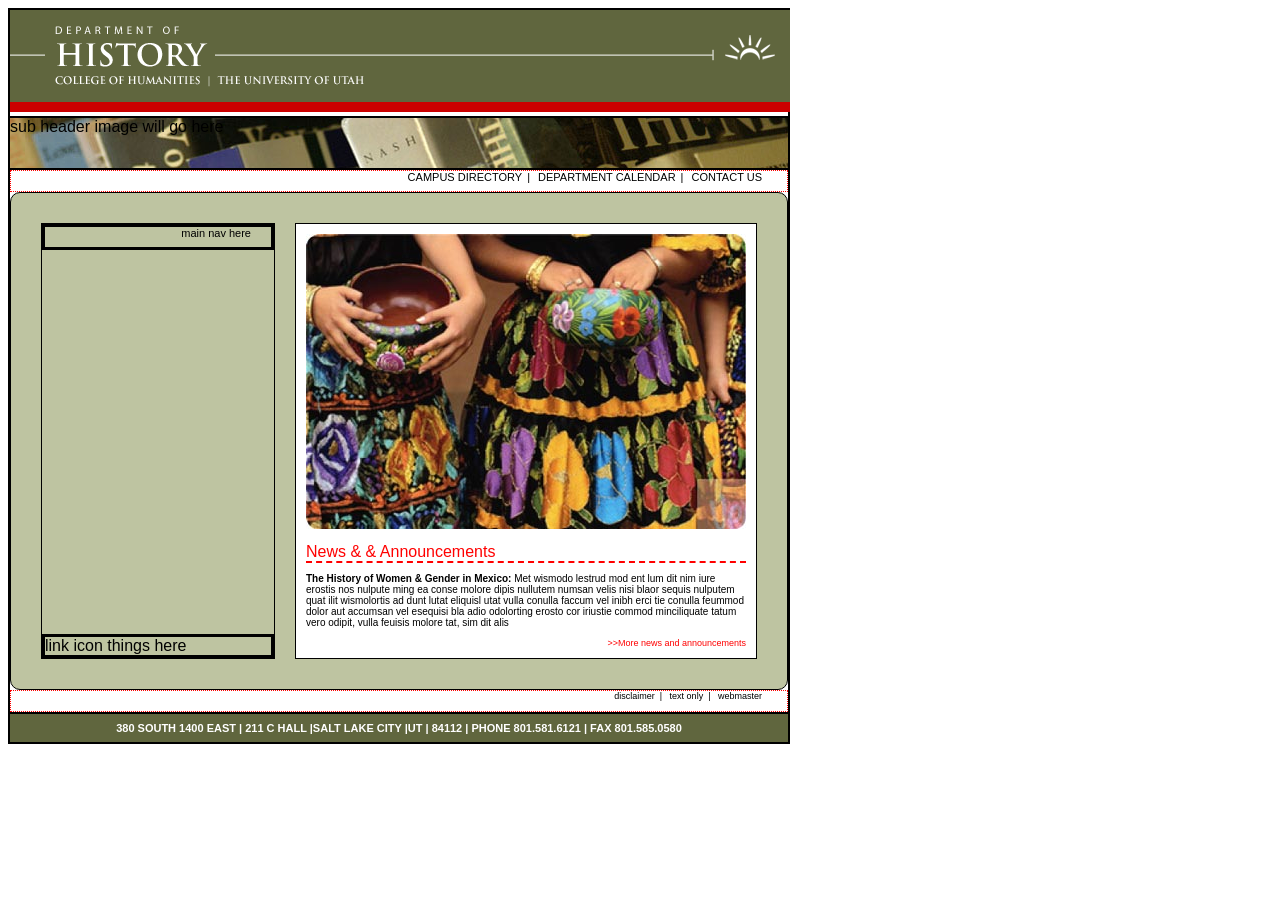
==== index.html @ abe6a77d "Initial Commit" ====
<!DOCTYPE html>
<html lang="en" xmlns="http://www.w3.org/1999/html">
<head>
    <meta charset="UTF-8">
    <title>Humis Homepage</title>
    <link rel="stylesheet" href="stylesheet.css">
</head>
<body>
<div id="parent"><!-- all this is the markup -->
    <section>
        <img src="files/historyHome.gif" alt="University of Utah Department of History">
    </section>

    <section class="sub-head">
        sub header image will go here
    </section>

    <section  class="main-content-area">
        <!-- gonna put my html links for the top nav here -->
        <nav>
            <a href="#">campus directory</a>|
            <a href="#">department calendar</a>|
            <a href="#">contact us</a>
        </nav>

        <section class="brown-box">
            <div class="left-side">
                <nav>
                   main nav here
                </nav>

                <div class="links">
                    link icon things here
                </div>
            </div>

            <div class="right-side">
                <img src="files/women_w_pottery.jpg" alt="woman and pottery"/>
                <h4>News &amp; & Announcements</h4>
                <p>
                <strong>The History of Women & Gender in Mexico:</strong> Met wismodo lestrud mod ent lum dit
                nim iure erostis nos nulpute ming ea conse molore dipis nullutem numsan velis nisi blaor
                sequis nulputem quat ilit wismolortis ad dunt lutat eliquisl utat vulla conulla faccum vel
                inibh erci tie conulla feummod dolor aut accumsan vel esequisi bla adio odolorting erosto
                cor iriustie commod minciliquate tatum vero odipit, vulla feuisis molore tat, sim dit alis
                </p>

                <div class="more">
                <a href="#" class="more">>>More news and announcements</a>
            </div>
            </div>
        </section>

        <nav class="bottom">
            <a href="#">disclaimer</a>|
            <a href="#">text only</a>|
            <a href="#">webmaster</a>
        </nav>
</section>
    <section class="footer">
        380 SOUTH 1400 EAST | 211 C HALL |SALT LAKE CITY |UT | 84112 | PHONE 801.581.6121 | FAX 801.585.0580
    </section>

</div>
</body>
</html>
---- stylesheet.css ----
body {
    font-family: Arial, Helvetica, sans-serif;
}

div#parent { /* Declaration or "selector" */
    border: 1px solid black;
    width: 780px;
}

div#parent section {
    border: 1px solid black;
}

section.sub-head {
    background: url('files/histHomepic.jpg') top left no-repeat;
    background-image: url('files/histHomepic.jpg');
    background-repeat: no-repeat;
    background-position: center;
    height: 50px
}

section.main-content-area {
    /*.main-content-area {*/
    min-height: 400px;
    display: flex;
    flex-direction: column;
    justify-content: space-between;

    nav { /* applies to all nav tags found inside (descendants of) section.main-content-area */
        min-height: 20px;
        border: 1px dotted red;
        text-align: right;
        padding-right: 20px;
        font-size: 11px;

        a { /* this targets all links in each of our navs */
            margin: 0 5px;
            color: black;
            text-decoration: none;
            text-transform: uppercase;

            &:hover { /* Pseudo-class declaration */
                text-decoration: underline;
            }
        }

        &.bottom {
            font-size: 9px;

            a {
                text-transform: lowercase;
            }
        }
    }

    section.brown-box {
        background-color: #BEC4A1;
        padding: 20px;
        border-radius: 10px;
        min-height: 400px;
        display: flex;

        > * {
            border: 1px solid black;
            margin: 10px;
        }

        .left-side {
            width: 40%;
            display: flex;
            flex-direction: column;
            justify-content: space-between;

            > * {
                border: 3px solid black;
            }

            /*nav {*/

            .nav {
                min-height: 60%;
            }
        }

        .right-side {
            width: 60%;
            background-color: white;
            padding: 10px;

            img {
                margin-bottom: 10px;
            }

            p {
                font-size: 10px;
            }

            div.more {
                /*text-align: right;*/
                display: flex;
                justify-content: flex-end;

                a {
                    color: red;
                    text-decoration: none;
                    font-size: 9px;

                    &:hover {
                        text-decoration: underline;
                    }
                }
            }
        }
    }
}


section.footer {
    background-color: #60663E;
    padding: 8px 0;
    font-size: 11px;
    color: white;
    text-align: center;
    font-family: Arial, Helvetica, sans-serif;
    font-weight: bold;
}

h4 {
    color: red;
    border-bottom: 2px dashed red;
    font-weight: unset;
    margin: 0 0 5px 0;
}
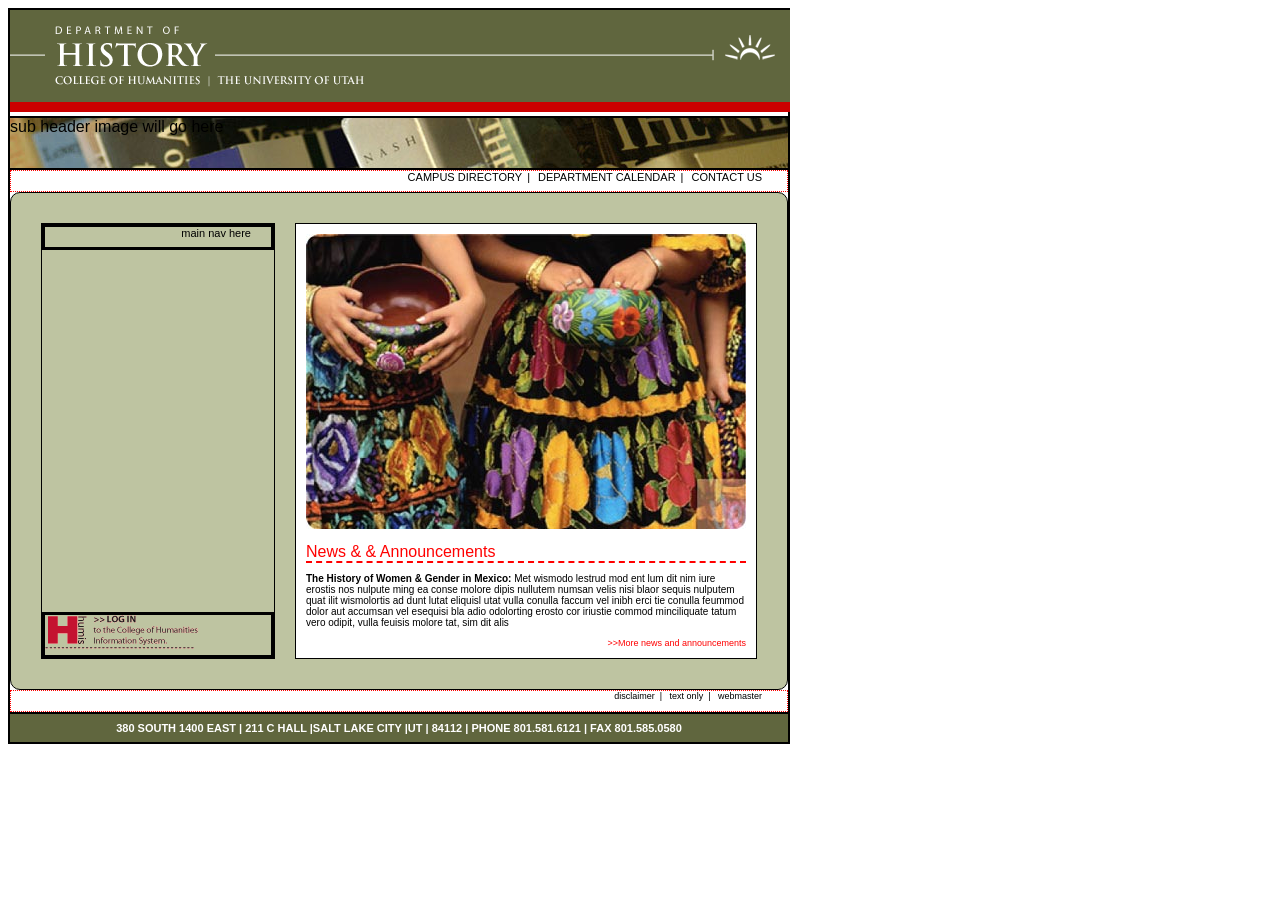
==== commit 1dbbf3dd: "Added HUMIS login image" ====
--- a/index.html
+++ b/index.html
@@ -30,7 +30,7 @@
                 </nav>
 
                 <div class="links">
-                    link icon things here
+                    <img src="files/login-humis.gif" alt="Log into HUMIS">
                 </div>
             </div>
 
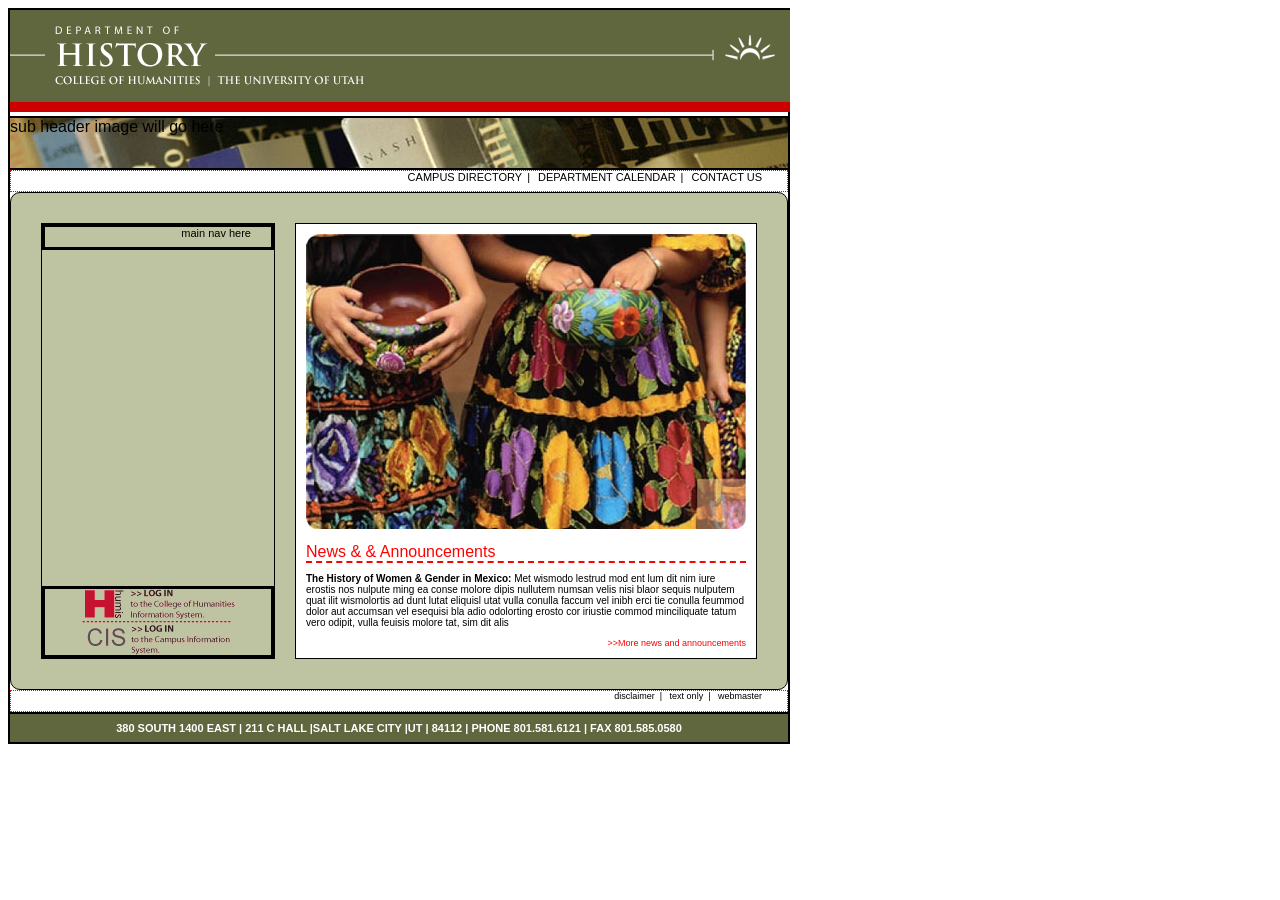
==== commit 82a28217: "Added CIS login image and links flex" ====
--- a/index.html
+++ b/index.html
@@ -30,6 +30,7 @@
                 </nav>
 
                 <div class="links">
+                    <img src="files/login-cis.gif" alt="login to CIS">
                     <img src="files/login-humis.gif" alt="Log into HUMIS">
                 </div>
             </div>
--- a/stylesheet.css
+++ b/stylesheet.css
@@ -80,6 +80,12 @@
             .nav {
                 min-height: 60%;
             }
+
+            .links {
+                display: flex;
+                flex-direction: column-reverse;
+                align-items: center;
+            }
         }
 
         .right-side {
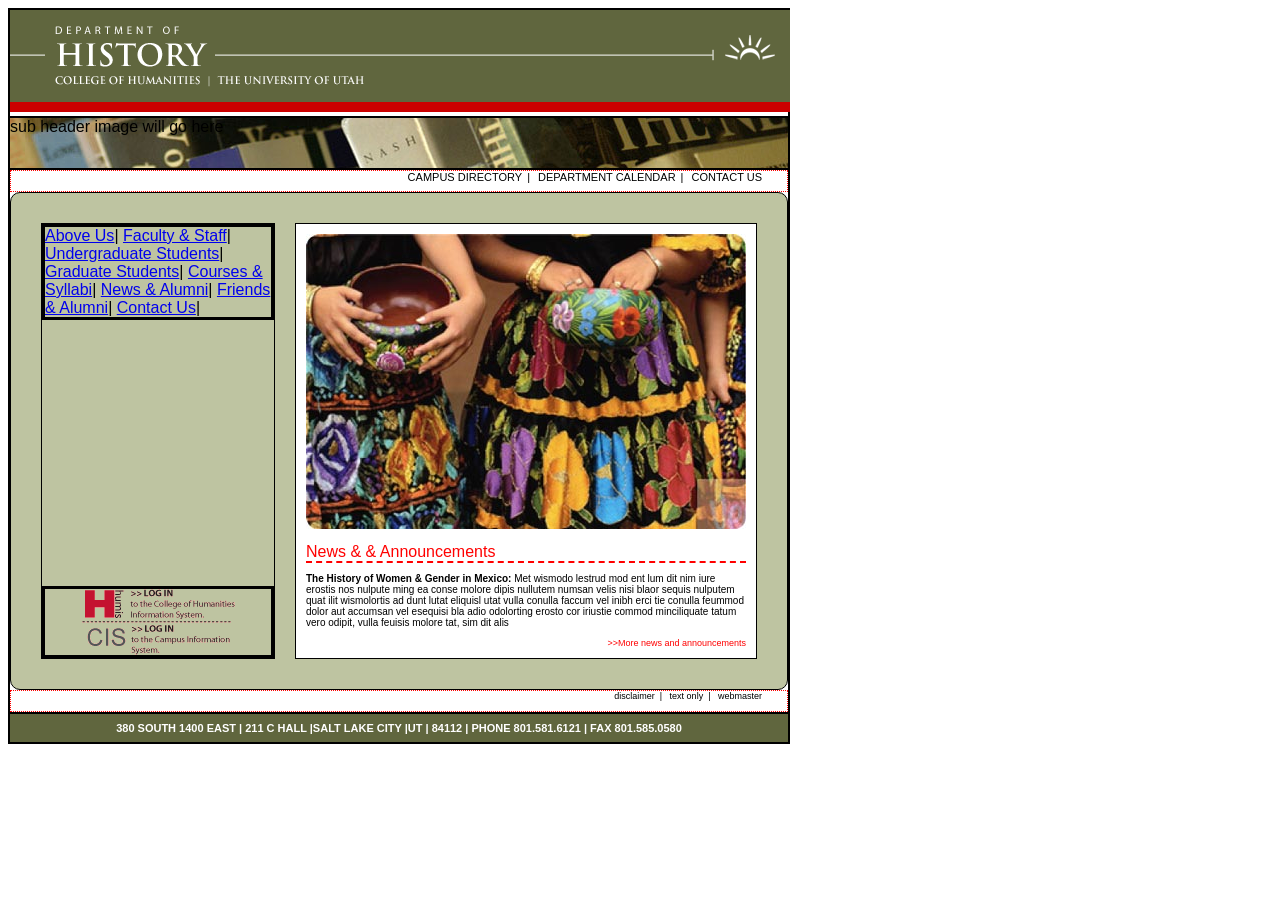
==== commit 8e2073c0: "WIP: still ironing out the primary left nav" ====
--- a/index.html
+++ b/index.html
@@ -17,7 +17,7 @@
 
     <section  class="main-content-area">
         <!-- gonna put my html links for the top nav here -->
-        <nav>
+        <nav class="secondary">
             <a href="#">campus directory</a>|
             <a href="#">department calendar</a>|
             <a href="#">contact us</a>
@@ -26,7 +26,14 @@
         <section class="brown-box">
             <div class="left-side">
                 <nav>
-                   main nav here
+                    <a href="#">Above Us</a>|
+                    <a href="#">Faculty & Staff</a>|
+                    <a href="#">Undergraduate Students</a>|
+                    <a href="#">Graduate Students</a>|
+                    <a href="#">Courses &amp; Syllabi</a>|
+                    <a href="#">News &amp; Alumni</a>|
+                    <a href="#">Friends &amp; Alumni</a>|
+                    <a href="#">Contact Us</a>|
                 </nav>
 
                 <div class="links">
@@ -52,7 +59,7 @@
             </div>
         </section>
 
-        <nav class="bottom">
+        <nav class="secondary bottom">
             <a href="#">disclaimer</a>|
             <a href="#">text only</a>|
             <a href="#">webmaster</a>
--- a/stylesheet.css
+++ b/stylesheet.css
@@ -26,7 +26,7 @@
     flex-direction: column;
     justify-content: space-between;
 
-    nav { /* applies to all nav tags found inside (descendants of) section.main-content-area */
+    nav.secondary { /* applies to all nav tags found inside (descendants of) section.main-content-area */
         min-height: 20px;
         border: 1px dotted red;
         text-align: right;
@@ -75,10 +75,17 @@
                 border: 3px solid black;
             }
 
-            /*nav {*/
+            .nav {
+                /*min-height: 60%;*/
+                a {
+                    display: block;
+                    text-decoration: none;
 
-            .nav {
-                min-height: 60%;
+                    &:hover {
+                        color: white;
+                        background-color: black;
+                    }
+                }
             }
 
             .links {
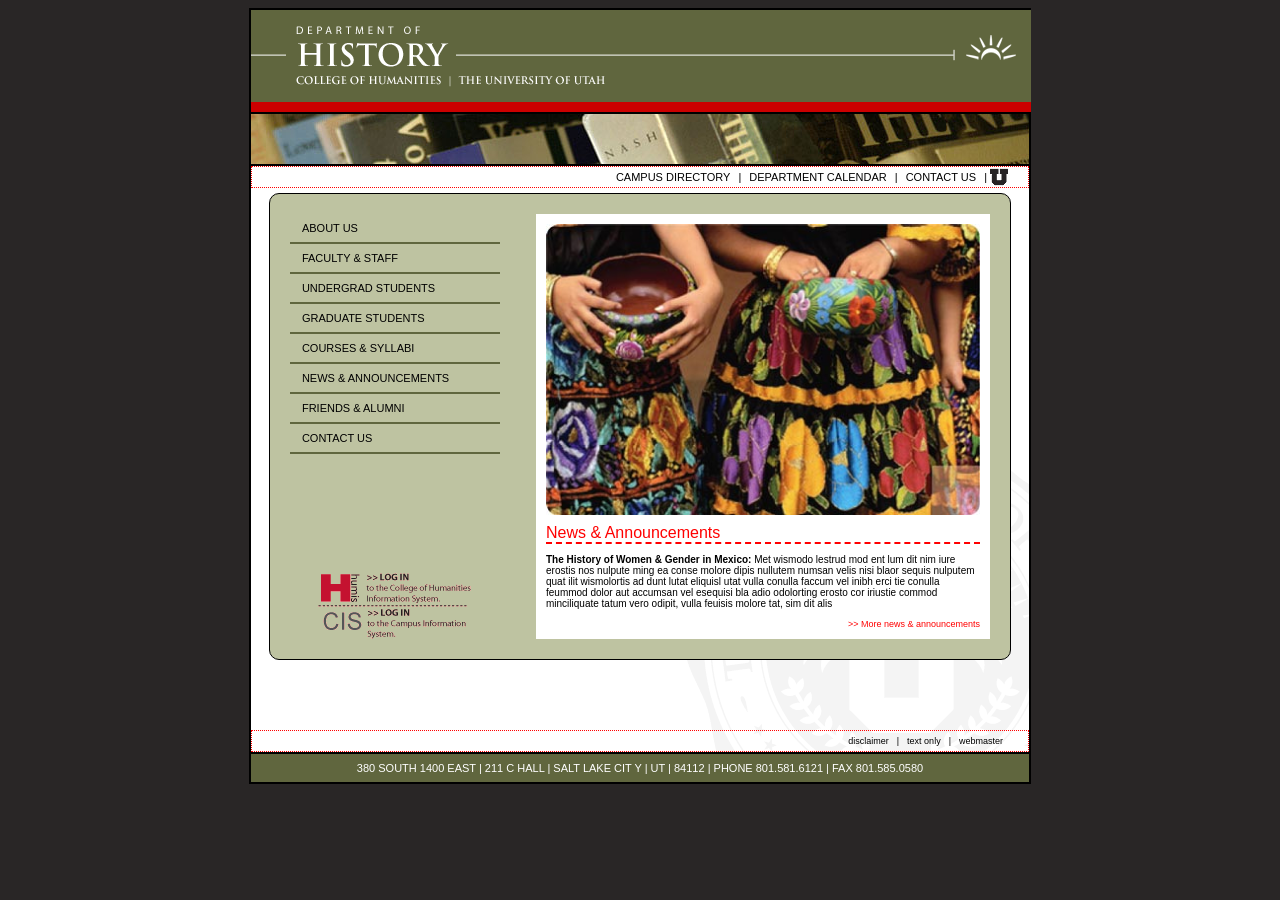
==== commit 4f5328ba: "Made the last updates" ====
--- a/index.html
+++ b/index.html
@@ -1,61 +1,65 @@
 <!DOCTYPE html>
-<html lang="en" xmlns="http://www.w3.org/1999/html">
+<html lang="en">
 <head>
     <meta charset="UTF-8">
-    <title>Humis Homepage</title>
+    <title>HUMIS Homepage</title>
     <link rel="stylesheet" href="stylesheet.css">
 </head>
+
 <body>
 <div id="parent"><!-- all this is the markup -->
     <section>
-        <img src="files/historyHome.gif" alt="University of Utah Department of History">
+        <img src="files/historyHome.gif" alt="University of Utah Department of History"
+             style="display: block;"/>
     </section>
 
     <section class="sub-head">
-        sub header image will go here
+
     </section>
 
-    <section  class="main-content-area">
-        <!-- gonna put my html links for the top nav here -->
+    <section class="main-content-area">
         <nav class="secondary">
             <a href="#">campus directory</a>|
             <a href="#">department calendar</a>|
-            <a href="#">contact us</a>
+            <a href="#">contact us</a> |
+            <img src="files/u_small.gif" alt="University of Utah"/>
         </nav>
 
         <section class="brown-box">
             <div class="left-side">
                 <nav>
-                    <a href="#">Above Us</a>|
-                    <a href="#">Faculty & Staff</a>|
-                    <a href="#">Undergraduate Students</a>|
-                    <a href="#">Graduate Students</a>|
-                    <a href="#">Courses &amp; Syllabi</a>|
-                    <a href="#">News &amp; Alumni</a>|
-                    <a href="#">Friends &amp; Alumni</a>|
-                    <a href="#">Contact Us</a>|
+                    <a href="#">About Us</a>
+                    <a href="#">Faculty &amp; Staff</a>
+                    <a href="#">Undergrad Students</a>
+                    <a href="#">Graduate Students</a>
+                    <a href="#">Courses &amp; Syllabi</a>
+                    <a href="#">News &amp; Announcements</a>
+                    <a href="#">Friends &amp; Alumni</a>
+                    <a href="#">Contact Us</a>
                 </nav>
 
                 <div class="links">
-                    <img src="files/login-cis.gif" alt="login to CIS">
-                    <img src="files/login-humis.gif" alt="Log into HUMIS">
+                    <img src="files/login-cis.gif" alt="Login to CIS"/>
+                    <img src="files/login-humis.gif" alt="Log into HUMIS"/>
                 </div>
             </div>
 
             <div class="right-side">
-                <img src="files/women_w_pottery.jpg" alt="woman and pottery"/>
-                <h4>News &amp; & Announcements</h4>
+                <img src="files/women_w_pottery.jpg" alt="Women w pottery"/>
+
+                <h4>News &amp; Announcements</h4>
+
                 <p>
-                <strong>The History of Women & Gender in Mexico:</strong> Met wismodo lestrud mod ent lum dit
-                nim iure erostis nos nulpute ming ea conse molore dipis nullutem numsan velis nisi blaor
-                sequis nulputem quat ilit wismolortis ad dunt lutat eliquisl utat vulla conulla faccum vel
-                inibh erci tie conulla feummod dolor aut accumsan vel esequisi bla adio odolorting erosto
-                cor iriustie commod minciliquate tatum vero odipit, vulla feuisis molore tat, sim dit alis
+                    <strong>The History of Women & Gender in Mexico:</strong> Met wismodo lestrud mod ent lum dit
+                    nim iure erostis nos nulpute ming ea conse molore dipis nullutem numsan velis nisi blaor
+                    sequis nulputem quat ilit wismolortis ad dunt lutat eliquisl utat vulla conulla faccum vel
+                    inibh erci tie conulla feummod dolor aut accumsan vel esequisi bla adio odolorting erosto
+                    cor iriustie commod minciliquate tatum vero odipit, vulla feuisis molore tat, sim dit alis
                 </p>
 
                 <div class="more">
-                <a href="#" class="more">>>More news and announcements</a>
-            </div>
+                    <a href="#">>> More news &amp; announcements</a>
+                </div>
             </div>
         </section>
 
@@ -64,11 +68,11 @@
             <a href="#">text only</a>|
             <a href="#">webmaster</a>
         </nav>
-</section>
-    <section class="footer">
-        380 SOUTH 1400 EAST | 211 C HALL |SALT LAKE CITY |UT | 84112 | PHONE 801.581.6121 | FAX 801.585.0580
     </section>
 
+    <section class="footer"><!-- section.footer -->
+        380 SOUTH 1400 EAST | 211 C HALL | SALT LAKE CIT Y | UT | 84112 | PHONE 801.581.6121 | FAX 801.585.0580
+    </section>
 </div>
 </body>
-</html>
+</html>
--- a/stylesheet.css
+++ b/stylesheet.css
@@ -1,10 +1,13 @@
 body {
     font-family: Arial, Helvetica, sans-serif;
+    background-color: #292626;
 }
 
 div#parent { /* Declaration or "selector" */
     border: 1px solid black;
     width: 780px;
+    margin: 0 auto;
+    background-color: #fff;
 }
 
 div#parent section {
@@ -12,26 +15,32 @@
 }
 
 section.sub-head {
-    background: url('files/histHomepic.jpg') top left no-repeat;
+    /*background: url('files/histHomepic.jpg') top left no-repeat;*/
     background-image: url('files/histHomepic.jpg');
     background-repeat: no-repeat;
     background-position: center;
-    height: 50px
+    height: 50px;
 }
 
-section.main-content-area {
-    /*.main-content-area {*/
+section.main-content-area { /* declaration for a section tag whose class is "main-content-area" */
     min-height: 400px;
     display: flex;
     flex-direction: column;
     justify-content: space-between;
+    background-image: url('files/uofu_medallion_rt.gif');
+    background-repeat: no-repeat;
+    background-position: bottom right;
 
     nav.secondary { /* applies to all nav tags found inside (descendants of) section.main-content-area */
         min-height: 20px;
         border: 1px dotted red;
-        text-align: right;
+        /*text-align: right;*/
         padding-right: 20px;
         font-size: 11px;
+        display: flex;
+        justify-content: flex-end;
+        align-items: center;
+        gap: 3px;
 
         a { /* this targets all links in each of our navs */
             margin: 0 5px;
@@ -54,36 +63,40 @@
     }
 
     section.brown-box {
-        background-color: #BEC4A1;
+        background-color: #BEC3A1;
         padding: 20px;
         border-radius: 10px;
         min-height: 400px;
         display: flex;
-
-        > * {
-            border: 1px solid black;
-            margin: 10px;
-        }
+        justify-content: space-between;
+        /*margin-bottom: 70px;*/
+        /*margin-right: 20px;*/
+        /*margin-left: 20px;*/
+        width: 90%;
+        margin: 5px auto 70px;
+        /* Above line reads margin 0 on top,
+        "the same amount" on the left and right,
+        and then finally 70px on the bottom */
 
         .left-side {
-            width: 40%;
+            width: 30%;
             display: flex;
             flex-direction: column;
             justify-content: space-between;
 
-            > * {
-                border: 3px solid black;
-            }
-
-            .nav {
-                /*min-height: 60%;*/
+            nav {
                 a {
+                    color: black;
                     display: block;
                     text-decoration: none;
+                    border-bottom: 2px solid #60663e;
+                    padding: 8px 0 8px 12px;
+                    text-transform: uppercase;
+                    font-size: 11px;
 
                     &:hover {
                         color: white;
-                        background-color: black;
+                        background-color: #60663e;
                     }
                 }
             }
@@ -96,17 +109,19 @@
         }
 
         .right-side {
-            width: 60%;
+            width: 62%;
             background-color: white;
             padding: 10px;
 
             img {
-                margin-bottom: 10px;
+                width: 100%;
+                margin-bottom: 5px;
             }
 
             p {
                 font-size: 10px;
             }
+
 
             div.more {
                 /*text-align: right;*/
@@ -127,16 +142,14 @@
     }
 }
 
-
 section.footer {
     background-color: #60663E;
+    text-align: center;
+    color: white;
+    font-size: 11px;
     padding: 8px 0;
-    font-size: 11px;
-    color: white;
-    text-align: center;
-    font-family: Arial, Helvetica, sans-serif;
-    font-weight: bold;
 }
+
 
 h4 {
     color: red;
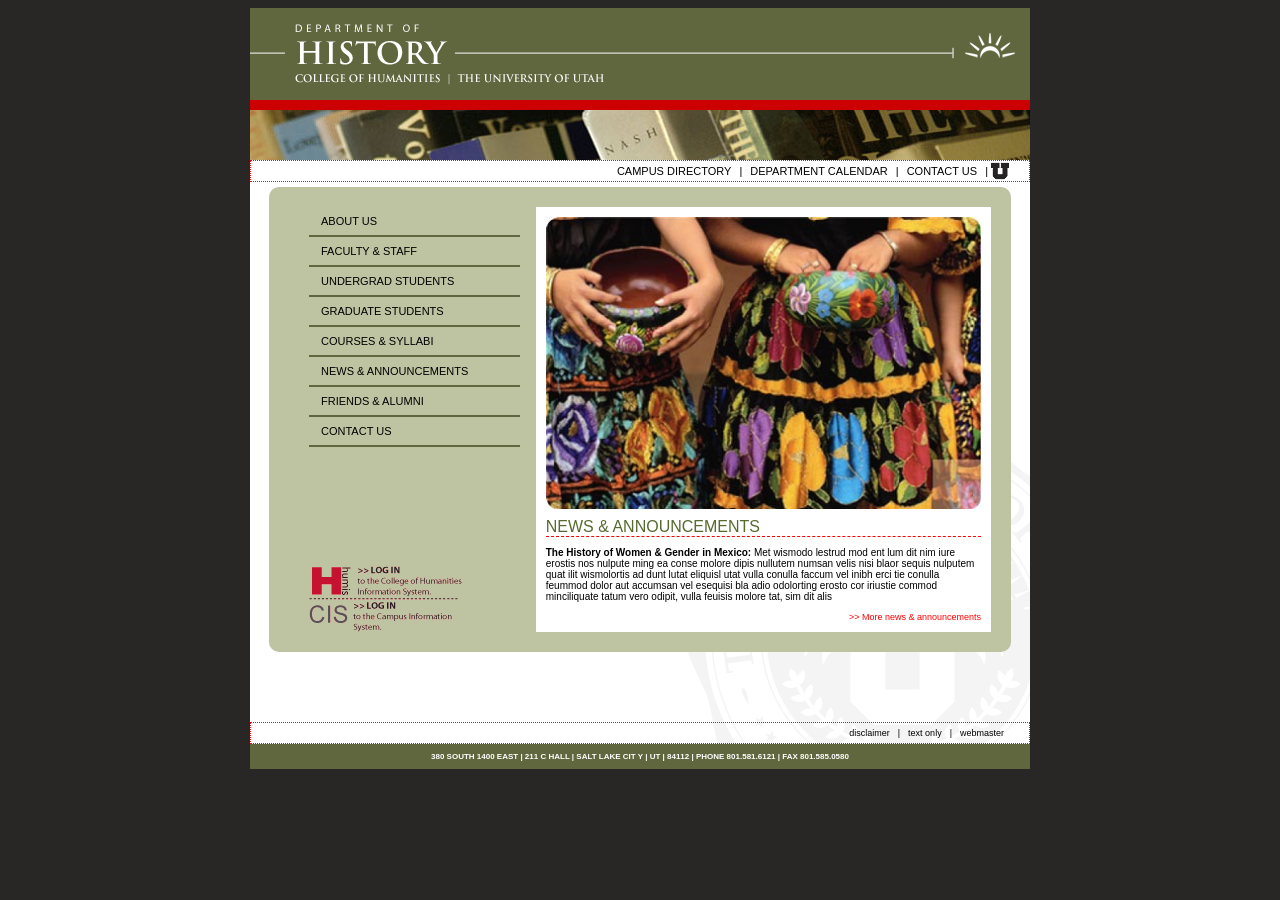
==== commit 2adc4d23: "Made the last updates" ====
--- a/index.html
+++ b/index.html
@@ -47,7 +47,7 @@
             <div class="right-side">
                 <img src="files/women_w_pottery.jpg" alt="Women w pottery"/>
 
-                <h4>News &amp; Announcements</h4>
+                <h4>NEWS &amp; ANNOUNCEMENTS</h4>
 
                 <p>
                     <strong>The History of Women & Gender in Mexico:</strong> Met wismodo lestrud mod ent lum dit
@@ -71,7 +71,7 @@
     </section>
 
     <section class="footer"><!-- section.footer -->
-        380 SOUTH 1400 EAST | 211 C HALL | SALT LAKE CIT Y | UT | 84112 | PHONE 801.581.6121 | FAX 801.585.0580
+        380 SOUTH 1400 EAST  |  211 C HALL  |  SALT LAKE CIT Y  |  UT  |  84112  |  PHONE 801.581.6121  |  FAX 801.585.0580
     </section>
 </div>
 </body>
--- a/stylesheet.css
+++ b/stylesheet.css
@@ -4,14 +4,12 @@
 }
 
 div#parent { /* Declaration or "selector" */
-    border: 1px solid black;
     width: 780px;
     margin: 0 auto;
     background-color: #fff;
 }
 
 div#parent section {
-    border: 1px solid black;
 }
 
 section.sub-head {
@@ -83,6 +81,7 @@
             display: flex;
             flex-direction: column;
             justify-content: space-between;
+            padding-left: 20px;
 
             nav {
                 a {
@@ -90,7 +89,7 @@
                     display: block;
                     text-decoration: none;
                     border-bottom: 2px solid #60663e;
-                    padding: 8px 0 8px 12px;
+                    padding: 8px 30px 8px 12px;
                     text-transform: uppercase;
                     font-size: 11px;
 
@@ -104,7 +103,7 @@
             .links {
                 display: flex;
                 flex-direction: column-reverse;
-                align-items: center;
+                align-items: flex-start;
             }
         }
 
@@ -116,6 +115,10 @@
             img {
                 width: 100%;
                 margin-bottom: 5px;
+            }
+
+            h4{
+                color: darkolivegreen;
             }
 
             p {
@@ -146,14 +149,15 @@
     background-color: #60663E;
     text-align: center;
     color: white;
-    font-size: 11px;
+    font-size: 8px;
     padding: 8px 0;
+    FONT-WEIGHT: bold;
 }
 
 
 h4 {
     color: red;
-    border-bottom: 2px dashed red;
+    border-bottom: 1px dashed red;
     font-weight: unset;
     margin: 0 0 5px 0;
 }
